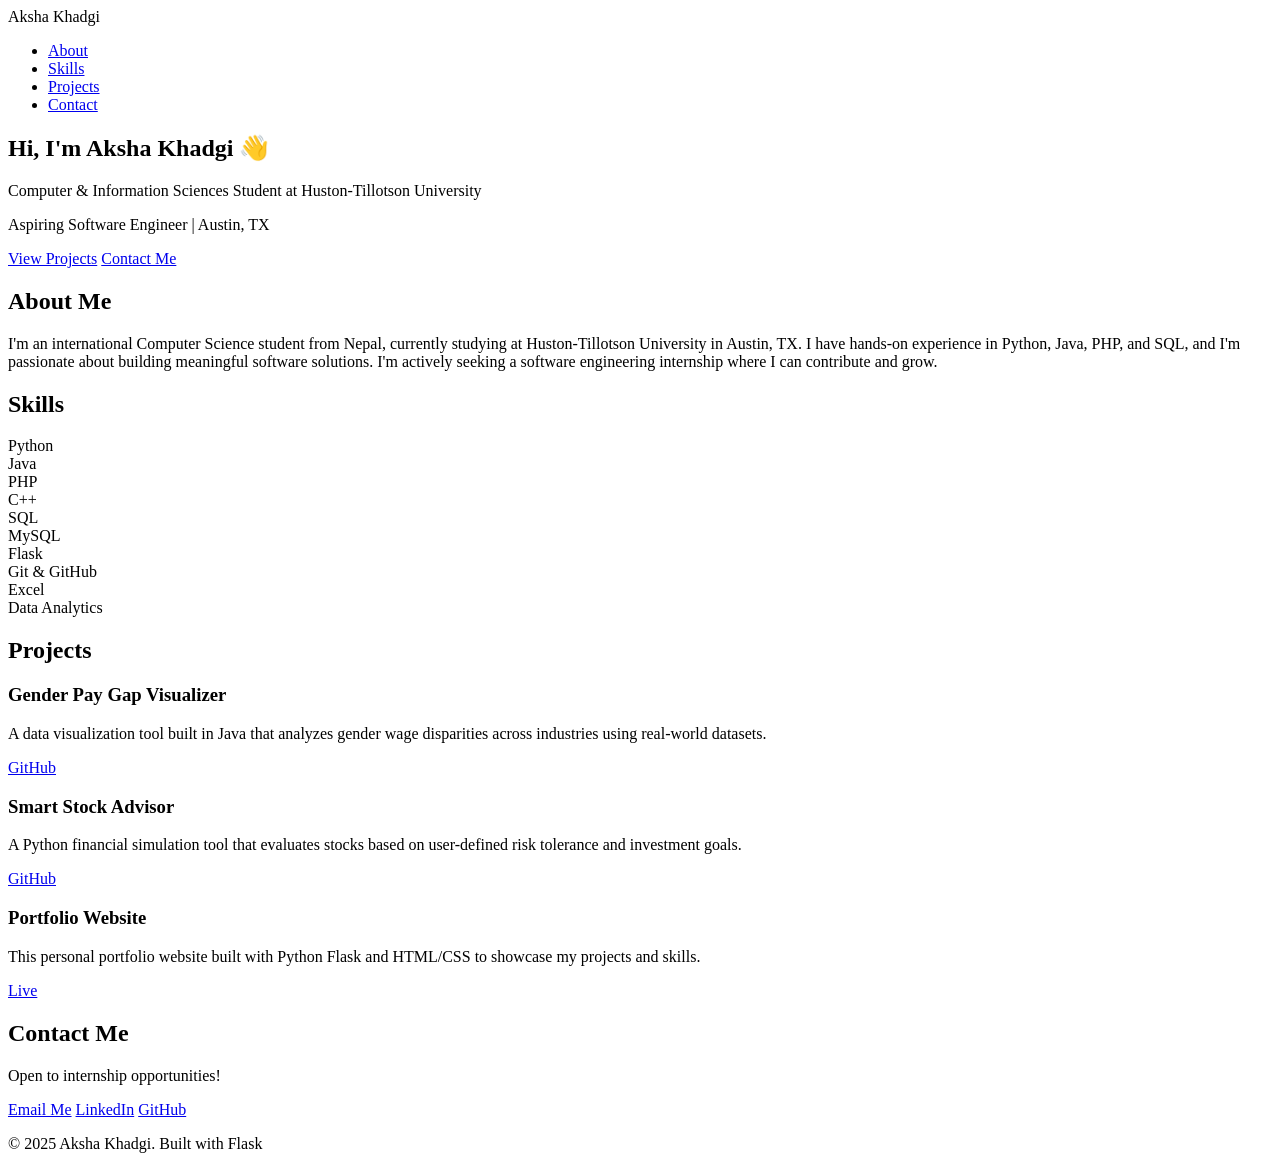
==== templates/index.html @ 771a5618 "Add Flask portfolio website" ====
<!DOCTYPE html>
<html lang="en">
<head>
    <meta charset="UTF-8">
    <meta name="viewport" content="width=device-width, initial-scale=1.0">
    <title>Aksha Khadgi | Portfolio</title>
    <link rel="stylesheet" href="{{ url_for('static', filename='style.css') }}">
</head>
<body>

    <!-- NAVBAR -->
    <nav>
        <div class="logo">Aksha Khadgi</div>
        <ul>
            <li><a href="#about">About</a></li>
            <li><a href="#skills">Skills</a></li>
            <li><a href="#projects">Projects</a></li>
            <li><a href="#contact">Contact</a></li>
        </ul>
    </nav>

    <!-- HERO SECTION -->
    <section id="hero">
        <h1>Hi, I'm <span>Aksha Khadgi</span> 👋</h1>
        <p>Computer & Information Sciences Student at Huston-Tillotson University</p>
        <p>Aspiring Software Engineer | Austin, TX</p>
        <div class="hero-buttons">
            <a href="#projects" class="btn">View Projects</a>
            <a href="#contact" class="btn outline">Contact Me</a>
        </div>
    </section>

    <!-- ABOUT SECTION -->
    <section id="about">
        <h2>About Me</h2>
        <p>I'm an international Computer Science student from Nepal, currently studying at Huston-Tillotson University in Austin, TX. I have hands-on experience in Python, Java, PHP, and SQL, and I'm passionate about building meaningful software solutions. I'm actively seeking a software engineering internship where I can contribute and grow.</p>
    </section>

    <!-- SKILLS SECTION -->
    <section id="skills">
        <h2>Skills</h2>
        <div class="skills-grid">
            <div class="skill-card">Python</div>
            <div class="skill-card">Java</div>
            <div class="skill-card">PHP</div>
            <div class="skill-card">C++</div>
            <div class="skill-card">SQL</div>
            <div class="skill-card">MySQL</div>
            <div class="skill-card">Flask</div>
            <div class="skill-card">Git & GitHub</div>
            <div class="skill-card">Excel</div>
            <div class="skill-card">Data Analytics</div>
        </div>
    </section>

    <!-- PROJECTS SECTION -->
    <section id="projects">
        <h2>Projects</h2>
        <div class="projects-grid">
            <div class="project-card">
                <h3>Gender Pay Gap Visualizer</h3>
                <p>A data visualization tool built in Java that analyzes gender wage disparities across industries using real-world datasets.</p>
                <a href="https://github.com/akshakhdg/gender-pay-gap-visualizer" target="_blank" class="btn">GitHub</a>
            </div>
            <div class="project-card">
                <h3>Smart Stock Advisor</h3>
                <p>A Python financial simulation tool that evaluates stocks based on user-defined risk tolerance and investment goals.</p>
                <a href="https://github.com/akshakhdg/Smart_Stock_Advisor" target="_blank" class="btn">GitHub</a>
            </div>
            <div class="project-card">
                <h3>Portfolio Website</h3>
                <p>This personal portfolio website built with Python Flask and HTML/CSS to showcase my projects and skills.</p>
                <a href="#" class="btn">Live</a>
            </div>
        </div>
    </section>

    <!-- CONTACT SECTION -->
    <section id="contact">
        <h2>Contact Me</h2>
        <p>Open to internship opportunities!</p>
        <div class="contact-links">
            <a href="mailto:akshakhdg@gmail.com" class="btn">Email Me</a>
            <a href="http://linkedin.com/in/akhadgi10" target="_blank" class="btn outline">LinkedIn</a>
            <a href="https://github.com/akshakhdg" target="_blank" class="btn outline">GitHub</a>
        </div>
    </section>

    <footer>
        <p>© 2025 Aksha Khadgi. Built with Flask </p>
    </footer>

</body>
</html>
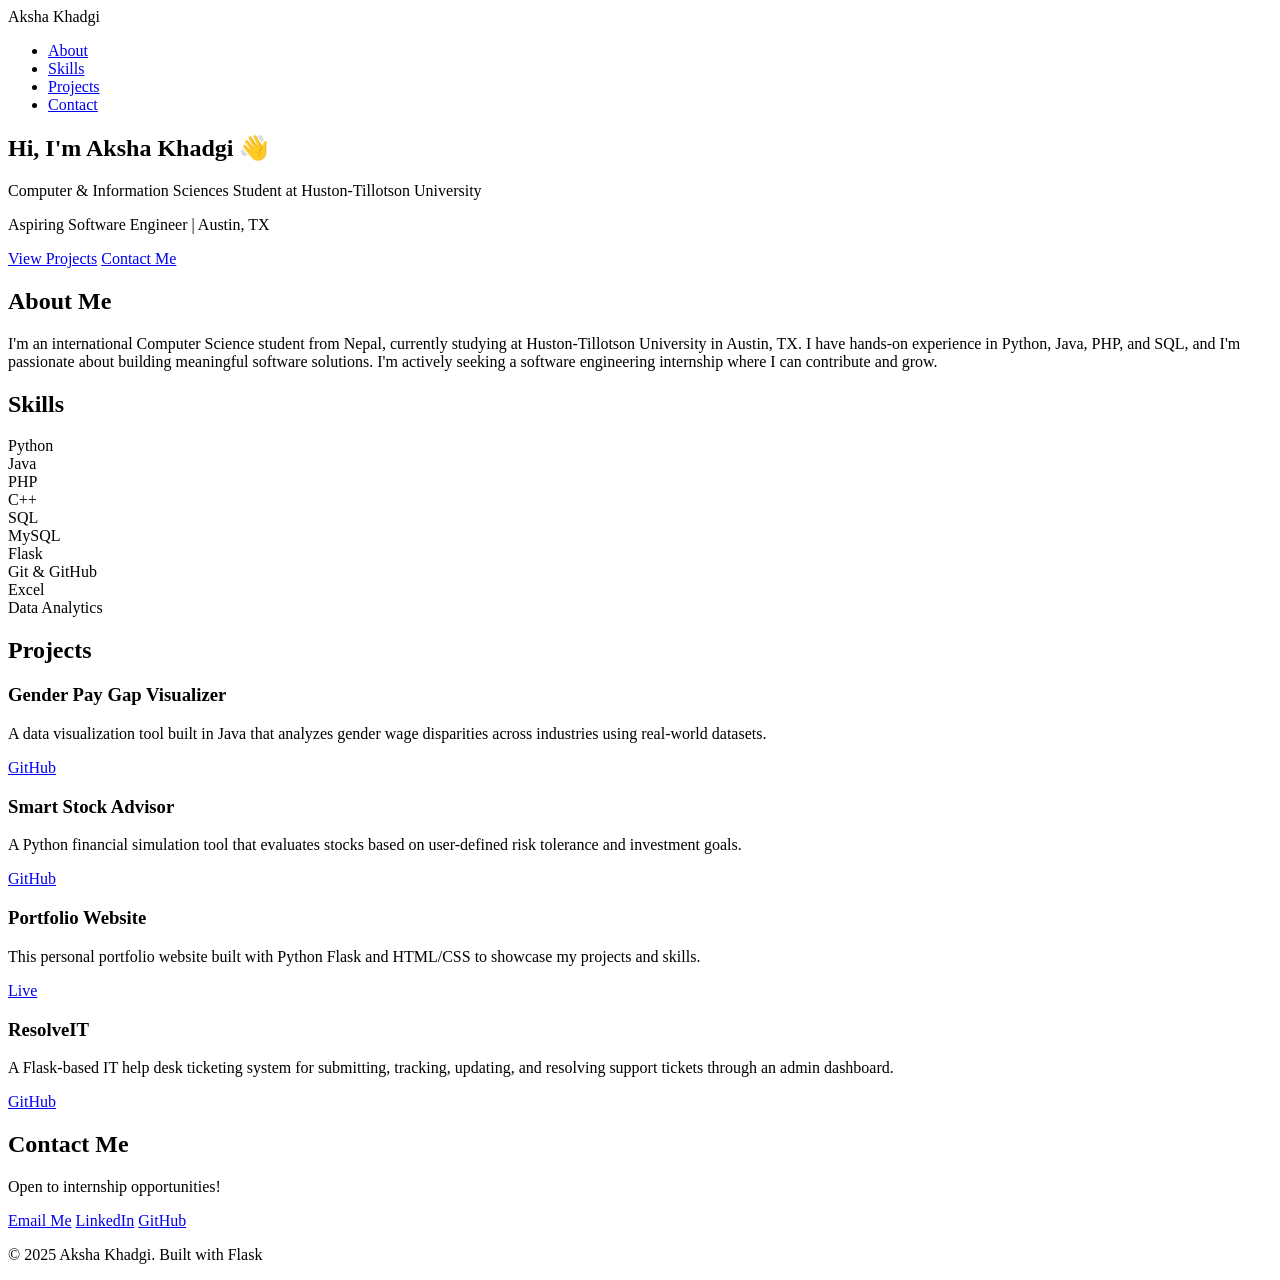
==== commit a0c4325f: "Add ResolveIT project to portfolio" ====
--- a/templates/index.html
+++ b/templates/index.html
@@ -72,6 +72,11 @@
                 <p>This personal portfolio website built with Python Flask and HTML/CSS to showcase my projects and skills.</p>
                 <a href="#" class="btn">Live</a>
             </div>
+            <div class="project-card">
+    <h3>ResolveIT</h3>
+    <p>A Flask-based IT help desk ticketing system for submitting, tracking, updating, and resolving support tickets through an admin dashboard.</p>
+    <a href="https://github.com/akshakhdg/ResolveIT" target="_blank" class="btn">GitHub</a>
+</div>
         </div>
     </section>
 
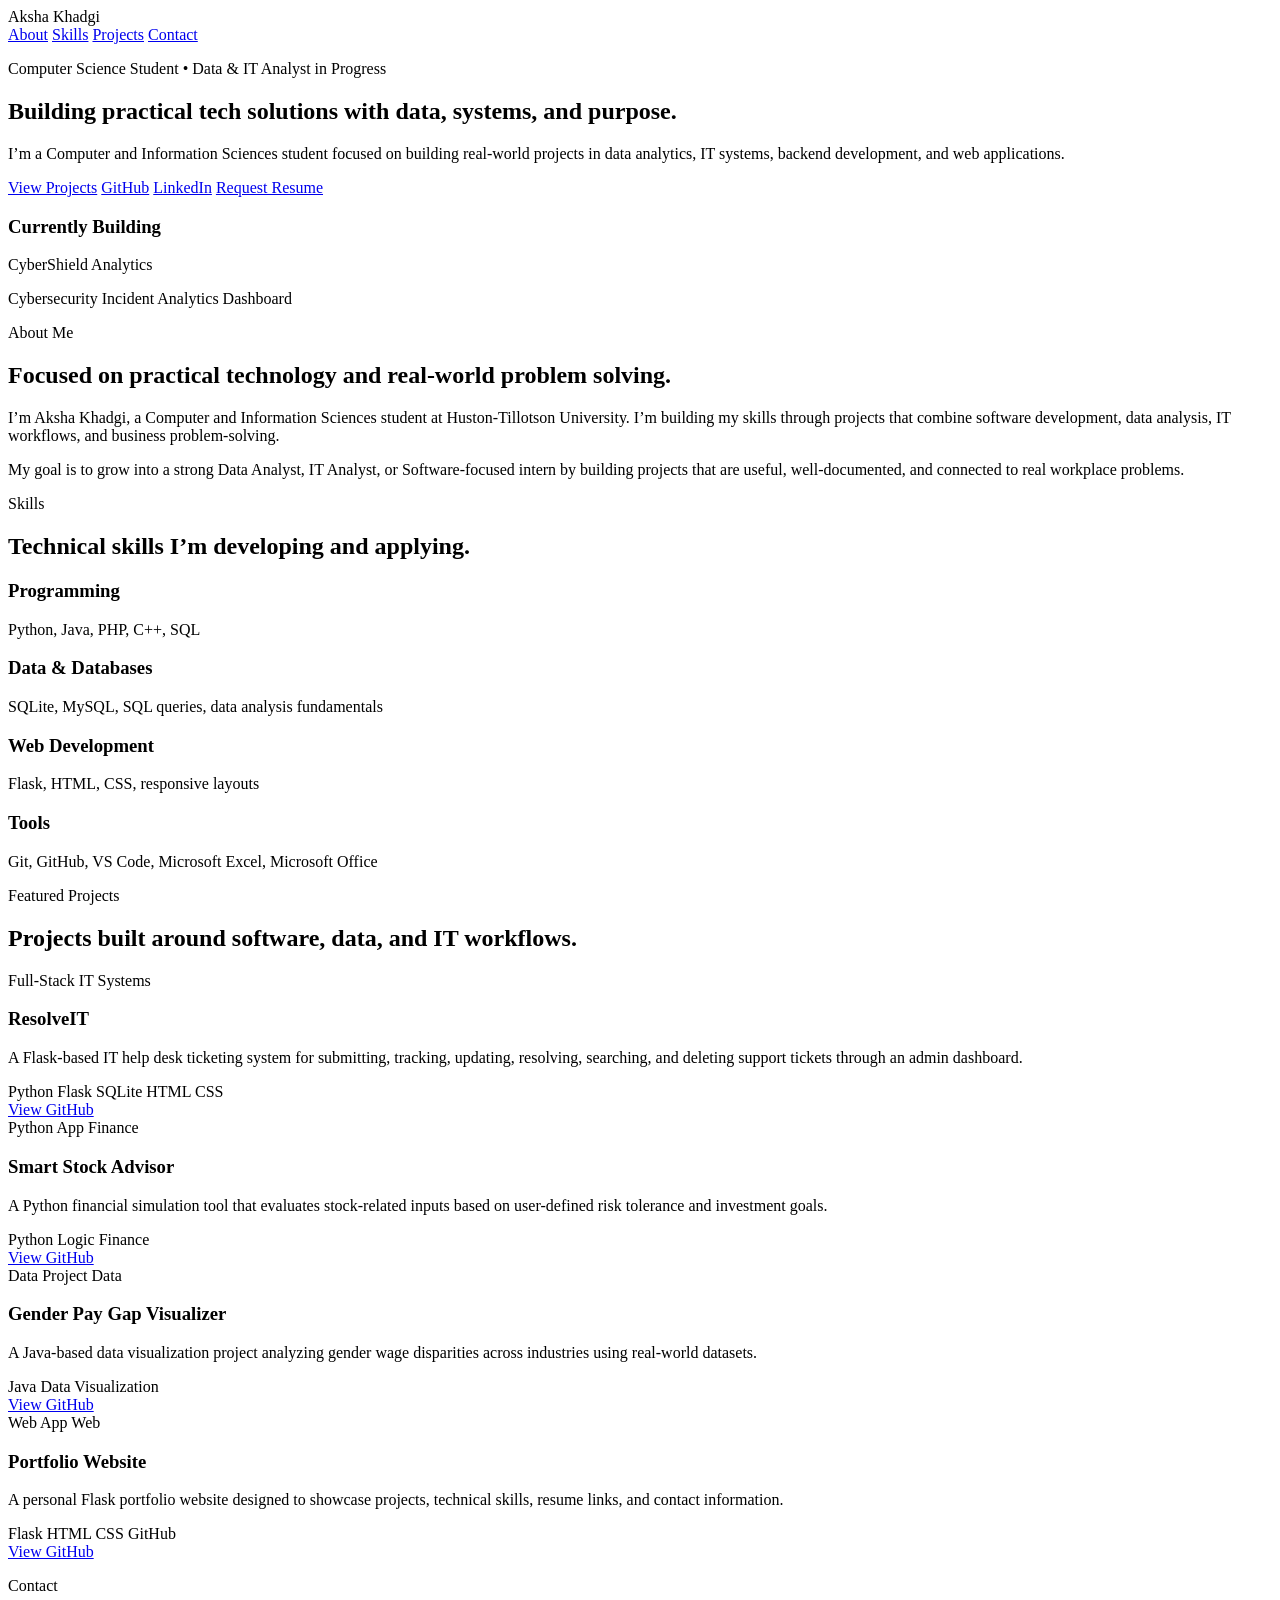
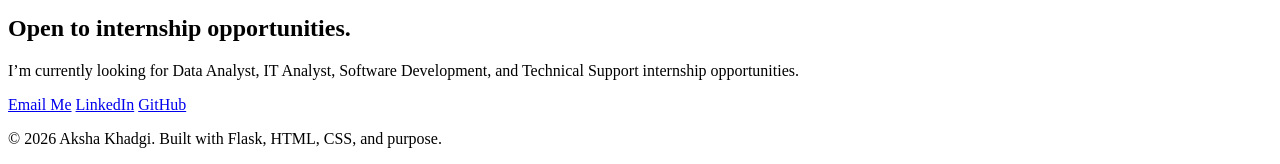
==== commit 6a866b1a: "Redesign portfolio homepage" ====
--- a/templates/index.html
+++ b/templates/index.html
@@ -1,99 +1,221 @@
-<!DOCTYPE html>
-<html lang="en">
-<head>
-    <meta charset="UTF-8">
-    <meta name="viewport" content="width=device-width, initial-scale=1.0">
-    <title>Aksha Khadgi | Portfolio</title>
-    <link rel="stylesheet" href="{{ url_for('static', filename='style.css') }}">
-</head>
-<body>
-
-    <!-- NAVBAR -->
-    <nav>
+<!DOCTYPE HTML>
+<html="en">
+    <head>
+        <meta charset="UTF-8">
+        <meta name="viewport" content="width=device-width, initial-scale=1.0">
+        <title>Aksha Khadgi | Data & IT Portfolio</title>
+        <link rel="stylesheet" href="{{ url_for('static', filename='style.css')}}">
+    </head>
+    <body>
+        <!-- NAVBAR -->
+         <nav class="navbar">
         <div class="logo">Aksha Khadgi</div>
-        <ul>
-            <li><a href="#about">About</a></li>
-            <li><a href="#skills">Skills</a></li>
-            <li><a href="#projects">Projects</a></li>
-            <li><a href="#contact">Contact</a></li>
-        </ul>
-    </nav>
-
-    <!-- HERO SECTION -->
-    <section id="hero">
-        <h1>Hi, I'm <span>Aksha Khadgi</span> 👋</h1>
-        <p>Computer & Information Sciences Student at Huston-Tillotson University</p>
-        <p>Aspiring Software Engineer | Austin, TX</p>
-        <div class="hero-buttons">
-            <a href="#projects" class="btn">View Projects</a>
-            <a href="#contact" class="btn outline">Contact Me</a>
-        </div>
-    </section>
-
-    <!-- ABOUT SECTION -->
-    <section id="about">
-        <h2>About Me</h2>
-        <p>I'm an international Computer Science student from Nepal, currently studying at Huston-Tillotson University in Austin, TX. I have hands-on experience in Python, Java, PHP, and SQL, and I'm passionate about building meaningful software solutions. I'm actively seeking a software engineering internship where I can contribute and grow.</p>
-    </section>
-
-    <!-- SKILLS SECTION -->
-    <section id="skills">
-        <h2>Skills</h2>
+
+        <div class="nav-links">
+            <a href="#about">About</a>
+            <a href="#skills">Skills</a>
+            <a href="#projects">Projects</a>
+            <a href="#contact">Contact</a>
+        
+        </div>
+        </nav>
+          <!-- HERO SECTION -->
+         <section class="hero">
+        <div class="hero-content">
+            <p class="tagline">Computer Science Student • Data & IT Analyst in Progress</p>
+
+            <h1>Building practical tech solutions with data, systems, and purpose.</h1>
+
+            <p class="hero-text">
+                I’m a Computer and Information Sciences student focused on building real-world projects in
+                data analytics, IT systems, backend development, and web applications.
+            </p>
+
+            <div class="hero-buttons">
+                <a href="#projects" class="btn primary-btn">View Projects</a>
+                <a href="https://github.com/akshakhdg" target="_blank" class="btn secondary-btn">GitHub</a>
+                <a href="https://linkedin.com/in/akhadgi10" target="_blank" class="btn secondary-btn">LinkedIn</a>
+                <a href="mailto:akshakhadgi47@gmail.com" class="btn secondary-btn">Request Resume</a>
+            </div>
+        </div>
+
+        <div class="hero-card">
+            <h3>Currently Building</h3>
+            <p>CyberShield Analytics</p>
+            <span>Cybersecurity Incident Analytics Dashboard</span>
+        </div>
+    </section>   
+         <!-- ABOUT SECTION -->
+    <section id="about" class="section">
+        <div class="section-heading">
+            <p>About Me</p>
+            <h2>Focused on practical technology and real-world problem solving.</h2>
+        </div>
+
+        <div class="about-card">
+            <p>
+                I’m Aksha Khadgi, a Computer and Information Sciences student at Huston-Tillotson University.
+                I’m building my skills through projects that combine software development, data analysis,
+                IT workflows, and business problem-solving.
+            </p>
+
+            <p>
+                My goal is to grow into a strong Data Analyst, IT Analyst, or Software-focused intern by building
+                projects that are useful, well-documented, and connected to real workplace problems.
+            </p>
+        </div>
+    </section>
+
+         <!-- SKILLS SECTION -->
+    <section id="skills" class="section">
+        <div class="section-heading">
+            <p>Skills</p>
+            <h2>Technical skills I’m developing and applying.</h2>
+        </div>
+
         <div class="skills-grid">
-            <div class="skill-card">Python</div>
-            <div class="skill-card">Java</div>
-            <div class="skill-card">PHP</div>
-            <div class="skill-card">C++</div>
-            <div class="skill-card">SQL</div>
-            <div class="skill-card">MySQL</div>
-            <div class="skill-card">Flask</div>
-            <div class="skill-card">Git & GitHub</div>
-            <div class="skill-card">Excel</div>
-            <div class="skill-card">Data Analytics</div>
+            <div class="skill-box">
+                <h3>Programming</h3>
+                <p>Python, Java, PHP, C++, SQL</p>
+            </div>
+
+            <div class="skill-box">
+                <h3>Data & Databases</h3>
+                <p>SQLite, MySQL, SQL queries, data analysis fundamentals</p>
+            </div>
+
+            <div class="skill-box">
+                <h3>Web Development</h3>
+                <p>Flask, HTML, CSS, responsive layouts</p>
+            </div>
+
+            <div class="skill-box">
+                <h3>Tools</h3>
+                <p>Git, GitHub, VS Code, Microsoft Excel, Microsoft Office</p>
+            </div>
         </div>
     </section>
 
     <!-- PROJECTS SECTION -->
-    <section id="projects">
-        <h2>Projects</h2>
+    <section id="projects" class="section">
+        <div class="section-heading">
+            <p>Featured Projects</p>
+            <h2>Projects built around software, data, and IT workflows.</h2>
+        </div>
+
         <div class="projects-grid">
+
+            <div class="project-card featured">
+                <div class="project-top">
+                    <span class="project-level">Full-Stack</span>
+                    <span class="project-type">IT Systems</span>
+                </div>
+
+                <h3>ResolveIT</h3>
+                <p>
+                    A Flask-based IT help desk ticketing system for submitting, tracking, updating,
+                    resolving, searching, and deleting support tickets through an admin dashboard.
+                </p>
+
+                <div class="tech-stack">
+                    <span>Python</span>
+                    <span>Flask</span>
+                    <span>SQLite</span>
+                    <span>HTML</span>
+                    <span>CSS</span>
+                </div>
+
+                <a href="https://github.com/akshakhdg/ResolveIT" target="_blank" class="project-link">View GitHub</a>
+            </div>
+
             <div class="project-card">
+                <div class="project-top">
+                    <span class="project-level">Python App</span>
+                    <span class="project-type">Finance</span>
+                </div>
+
+                <h3>Smart Stock Advisor</h3>
+                <p>
+                    A Python financial simulation tool that evaluates stock-related inputs based on
+                    user-defined risk tolerance and investment goals.
+                </p>
+
+                <div class="tech-stack">
+                    <span>Python</span>
+                    <span>Logic</span>
+                    <span>Finance</span>
+                </div>
+
+                <a href="https://github.com/akshakhdg/Smart_Stock_Advisor" target="_blank" class="project-link">View GitHub</a>
+            </div>
+
+            <div class="project-card">
+                <div class="project-top">
+                    <span class="project-level">Data Project</span>
+                    <span class="project-type">Data</span>
+                </div>
+
                 <h3>Gender Pay Gap Visualizer</h3>
-                <p>A data visualization tool built in Java that analyzes gender wage disparities across industries using real-world datasets.</p>
-                <a href="https://github.com/akshakhdg/gender-pay-gap-visualizer" target="_blank" class="btn">GitHub</a>
-            </div>
+                <p>
+                    A Java-based data visualization project analyzing gender wage disparities across
+                    industries using real-world datasets.
+                </p>
+
+                <div class="tech-stack">
+                    <span>Java</span>
+                    <span>Data</span>
+                    <span>Visualization</span>
+                </div>
+
+                <a href="https://github.com/akshakhdg/gender-pay-gap-visualizer" target="_blank" class="project-link">View GitHub</a>
+            </div>
+
             <div class="project-card">
-                <h3>Smart Stock Advisor</h3>
-                <p>A Python financial simulation tool that evaluates stocks based on user-defined risk tolerance and investment goals.</p>
-                <a href="https://github.com/akshakhdg/Smart_Stock_Advisor" target="_blank" class="btn">GitHub</a>
-            </div>
-            <div class="project-card">
+                <div class="project-top">
+                    <span class="project-level">Web App</span>
+                    <span class="project-type">Web</span>
+                </div>
+
                 <h3>Portfolio Website</h3>
-                <p>This personal portfolio website built with Python Flask and HTML/CSS to showcase my projects and skills.</p>
-                <a href="#" class="btn">Live</a>
-            </div>
-            <div class="project-card">
-    <h3>ResolveIT</h3>
-    <p>A Flask-based IT help desk ticketing system for submitting, tracking, updating, and resolving support tickets through an admin dashboard.</p>
-    <a href="https://github.com/akshakhdg/ResolveIT" target="_blank" class="btn">GitHub</a>
-</div>
+                <p>
+                    A personal Flask portfolio website designed to showcase projects, technical skills,
+                    resume links, and contact information.
+                </p>
+
+                <div class="tech-stack">
+                    <span>Flask</span>
+                    <span>HTML</span>
+                    <span>CSS</span>
+                    <span>GitHub</span>
+                </div>
+
+                <a href="https://github.com/akshakhdg/Flask-Portfolio" target="_blank" class="project-link">View GitHub</a>
+            </div>
+
         </div>
     </section>
 
     <!-- CONTACT SECTION -->
-    <section id="contact">
-        <h2>Contact Me</h2>
-        <p>Open to internship opportunities!</p>
-        <div class="contact-links">
-            <a href="mailto:akshakhdg@gmail.com" class="btn">Email Me</a>
-            <a href="http://linkedin.com/in/akhadgi10" target="_blank" class="btn outline">LinkedIn</a>
-            <a href="https://github.com/akshakhdg" target="_blank" class="btn outline">GitHub</a>
-        </div>
-    </section>
-
+    <section id="contact" class="section contact-section">
+        <div class="section-heading">
+            <p>Contact</p>
+            <h2>Open to internship opportunities.</h2>
+        </div>
+
+        <p class="contact-text">
+            I’m currently looking for Data Analyst, IT Analyst, Software Development, and Technical Support internship opportunities.
+        </p>
+
+        <div class="contact-buttons">
+            <a href="mailto:akshakhadgi47@gmail.com" class="btn primary-btn">Email Me</a>
+            <a href="https://linkedin.com/in/akhadgi10" target="_blank" class="btn secondary-btn">LinkedIn</a>
+            <a href="https://github.com/akshakhdg" target="_blank" class="btn secondary-btn">GitHub</a>
+        </div>
+    </section>
+
+    <!-- FOOTER -->
     <footer>
-        <p>© 2025 Aksha Khadgi. Built with Flask </p>
-    </footer>
-
-</body>
+        <p>© 2026 Aksha Khadgi. Built with Flask, HTML, CSS, and purpose.</p>
+    </footer>    
+    </body>
 </html>
